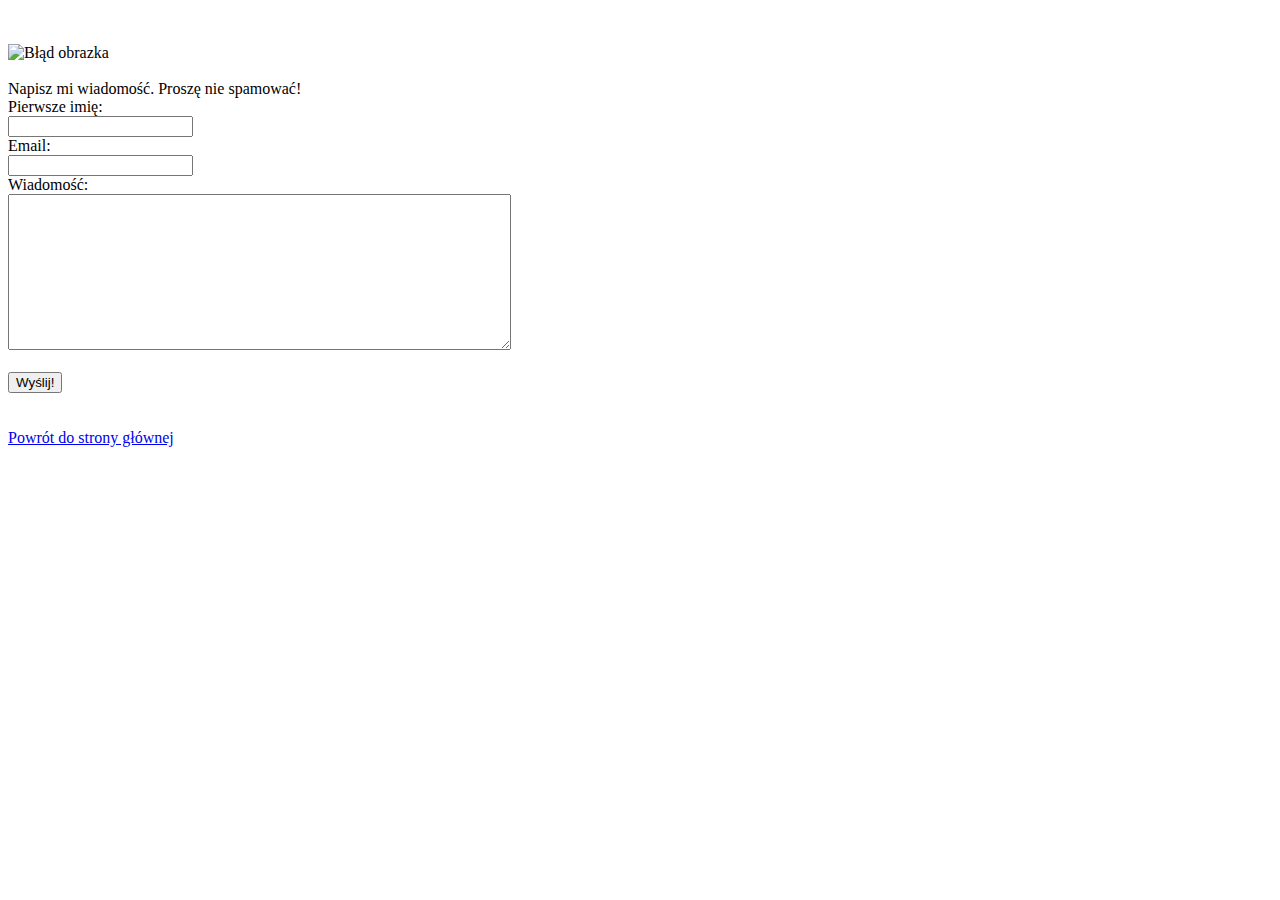
==== contact.html @ 2776532e "Initial Commit" ====
<!DOCTYPE html>
<html lang="en">
<head>
    <meta charset="UTF-8">
    <meta http-equiv="X-UA-Compatible" content="IE=edge">
    <meta name="viewport" content="width=device-width, initial-scale=1.0">
    <title>Document</title>
</head>
<body>
    <br>
    <br>
   
    <div>
        <img src="https://picsum.photos/id/237/200/300" alt="Błąd obrazka">
        <br>
        <br>
        <span>Napisz mi wiadomość.</span>
        <span>Proszę nie spamować!</span>
        
        <form>
            Pierwsze imię: <br>
            <input type="text" required><br>
            Email: <br>
            <input type="email" required><br>
            Wiadomość: <br>
            <textarea required cols="60" rows="10"></textarea>
            <br>
            <br>
            <input id="submit_button" type="submit" value="Wyślij!">
        </form>
    </div>
    <br>
    <br>
    <a href="index.html">Powrót do strony głównej</a>

</body>
</html>
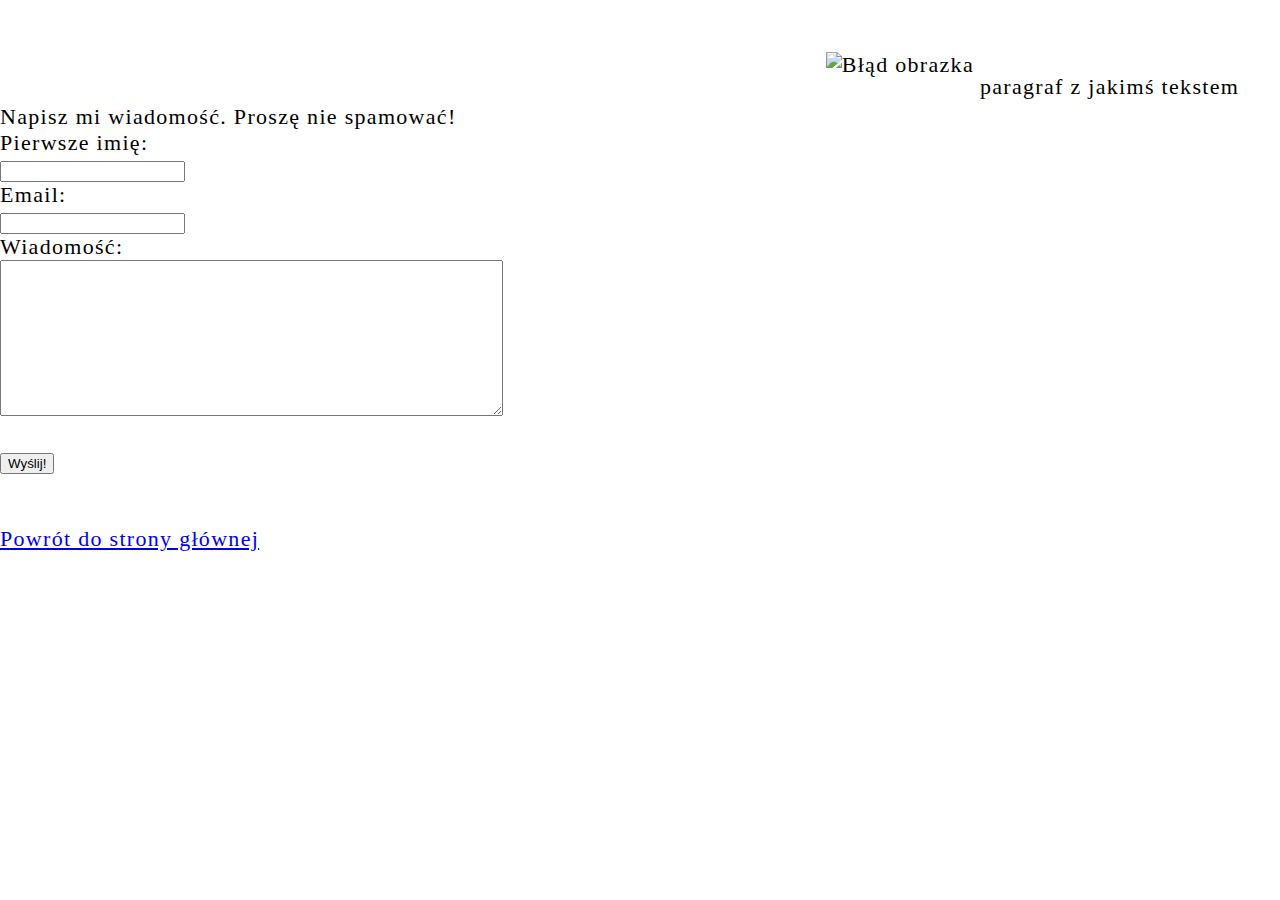
==== commit 7ef88e3a: "komunikat" ====
--- a/contact.html
+++ b/contact.html
@@ -4,6 +4,8 @@
     <meta charset="UTF-8">
     <meta http-equiv="X-UA-Compatible" content="IE=edge">
     <meta name="viewport" content="width=device-width, initial-scale=1.0">
+    <link rel="stylesheet" href="https://fonts.googleapis.com/css2?family=Bebas+Neue&family=Lato">
+    <link rel="stylesheet" href="styles.css">
     <title>Document</title>
 </head>
 <body>
@@ -11,7 +13,8 @@
     <br>
    
     <div>
-        <img src="https://picsum.photos/id/237/200/300" alt="Błąd obrazka">
+        <p style="width:300px;float: right;">paragraf z jakimś tekstem</p>
+        <img style="float: right"; src="https://picsum.photos/id/237/200/300" alt="Błąd obrazka">
         <br>
         <br>
         <span>Napisz mi wiadomość.</span>
--- a/styles.css
+++ b/styles.css
@@ -0,0 +1,149 @@
+body {
+    font-family: Roboto;
+    font-size: 22px;
+    margin: 0;
+    padding: 0;
+    letter-spacing: 1.3px;
+    /* background-image: url(https://i.stack.imgur.com/7YKUD.jpg); */
+    
+}
+
+* {
+    box-sizing: border-box;
+
+}
+
+p {
+    margin-left: 6px;
+}
+td {
+
+text-align: center;
+
+}
+
+table { /*cała tabela*/
+    text-align: center;
+    line-height: 400%;
+    font-weight: bold;
+    width: 400px;
+    border: 3px solid black;
+    border-collapse: collapse;
+}
+
+
+h3 {
+    color:purple;
+margin: 5px;
+}
+
+mark {
+    border-radius: 10px;
+}
+
+.first-class {
+    color:red;
+}
+
+h1 {
+    color:black;
+    text-align: center;
+    flex-grow: 1;
+    /* text-indent: 100px; przesunięcie tekstu -100px i 100px */
+}
+
+
+
+footer strong {
+    text-decoration: underline wavy;
+}
+
+
+#maincontent{
+    background-image: linear-gradient(180deg,#7675FE,#ffffff);
+    padding-left: 10px;
+    padding-top: 30px;
+    display: flex;
+    /* flex-direction: row-reverse; */
+}
+
+#articles {
+    flex-grow: 1;
+}
+
+#skills {
+    flex-grow: 1;
+    /* align-self: center; */
+}
+
+article mark {
+    background-color: white;
+}
+
+div#skills > b > mark {
+    background-color: white;
+}
+
+
+header {
+    display: flex;
+    justify-content: space-between;
+    background-image: linear-gradient(180deg,#ffffff, #7675FE);
+
+}
+
+header > a {
+    padding-bottom: 0px;
+}
+
+
+
+a:hover {
+    color: black!important;
+}
+
+.potwierdzenie {
+    color: red;
+}
+
+
+footer {
+background-color: #7675FE;
+left: 0;
+margin: 0;
+bottom: 0;
+padding-bottom: 10px;
+padding-top: 10px;
+text-align: center;
+width: 100%;
+}
+
+@media screen and (min-width: 600px) {
+    footer {
+        position: fixed;
+        bottom: 0;
+        left: 0;
+        right: 0;
+        margin: 0;
+    }
+}
+
+@media screen and (max-width: 600px) {
+    #maincontent,header {
+        flex-direction: column;
+
+    }
+    a {
+        text-align: center;
+        color: black;
+    
+    }
+    footer {
+        margin-top: 10px;
+        padding-bottom: 5;
+        padding-top: 10px;
+        padding-left: 0;
+    }
+
+}
+    
